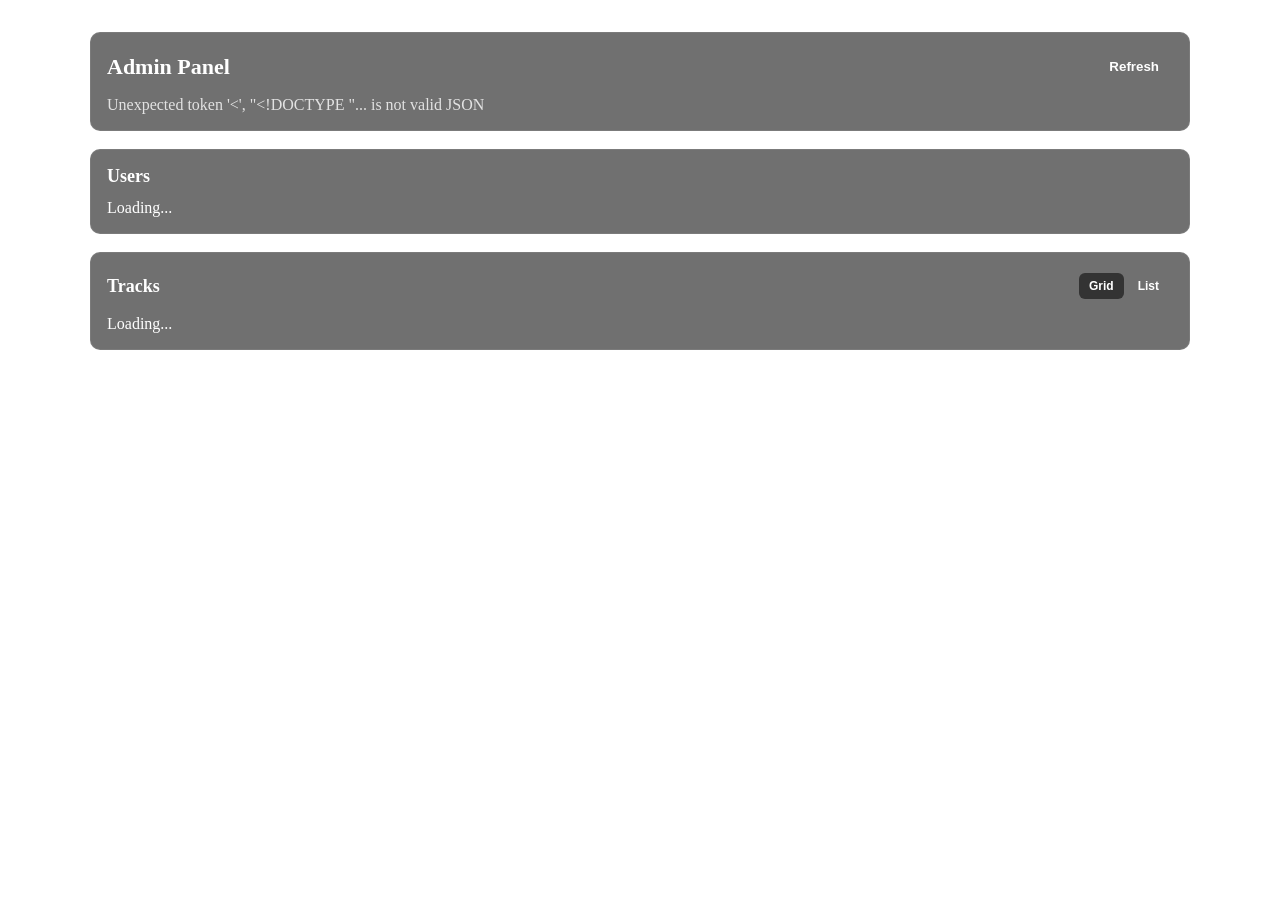
==== web/templates/admin.html @ 84b55ef0 "first commit" ====
<!DOCTYPE html>
<html lang="en">
<head>
    <meta charset="UTF-8">
    <meta name="viewport" content="width=device-width, initial-scale=1.0">
    <title>Admin - Music Downloader</title>
    <link rel="stylesheet" href="{{ url_for('static', filename='css/style.css') }}">
    <style>
        body {
            display: block;
            overflow: auto;
            height: auto;
            grid-template-columns: none;
            grid-template-rows: none;
            padding: 0;
        }
        .admin-wrap {
            max-width: 1100px;
            margin: 0 auto;
            padding: 24px 16px;
            color: #fff;
        }
        .admin-card {
            background: rgba(18, 18, 18, 0.6);
            border: 1px solid rgba(255,255,255,0.08);
            border-radius: 10px;
            padding: 16px;
            margin-bottom: 18px;
        }
        .admin-card h2 {
            margin-bottom: 12px;
            font-size: 18px;
        }
        .admin-card-title-row {
            display: flex;
            align-items: center;
            justify-content: space-between;
            gap: 12px;
            margin-bottom: 12px;
        }
        .admin-card-title-row h2 {
            margin: 0;
        }
        .admin-view-toggle {
            display: flex;
            background: var(--spotify-gray);
            border-radius: 6px;
            padding: 4px;
            gap: 4px;
        }
        .admin-view-toggle button {
            background: transparent;
            border: none;
            color: var(--spotify-light-gray);
            padding: 6px 10px;
            border-radius: 6px;
            cursor: pointer;
            font-weight: 700;
            font-size: 12px;
        }
        .admin-view-toggle button.active {
            background: #333;
            color: var(--spotify-white);
        }
        .admin-track-actions {
            display: flex;
            align-items: center;
            gap: 10px;
            flex-wrap: wrap;
            justify-content: flex-end;
        }
        .admin-track-meta {
            font-size: 12px;
            opacity: .75;
            margin-top: 6px;
            display: flex;
            gap: 10px;
            flex-wrap: wrap;
        }
        .admin-track-meta a {
            color: rgba(255,255,255,0.75);
            text-decoration: none;
        }
        .admin-track-meta a:hover {
            text-decoration: underline;
            color: #fff;
        }
        .admin-row {
            display: flex;
            gap: 12px;
            align-items: center;
            justify-content: space-between;
        }
        table.admin-table {
            width: 100%;
            border-collapse: collapse;
            font-size: 13px;
        }
        table.admin-table th,
        table.admin-table td {
            padding: 10px 8px;
            border-bottom: 1px solid rgba(255,255,255,0.08);
            text-align: left;
            vertical-align: top;
        }
        table.admin-table th {
            color: rgba(255,255,255,0.7);
            font-weight: 700;
        }
        .mono {
            font-family: ui-monospace, SFMono-Regular, Menlo, Monaco, Consolas, "Liberation Mono", "Courier New", monospace;
        }
        .admin-btn {
            background: var(--spotify-green);
            color: #fff;
            border: none;
            border-radius: 8px;
            padding: 10px 14px;
            cursor: pointer;
            font-weight: 700;
        }
        .admin-btn:disabled {
            opacity: 0.6;
            cursor: not-allowed;
        }
    </style>
</head>
<body>
    <div class="admin-wrap">
        <div class="admin-card">
            <div class="admin-row">
                <h1 style="margin:0; font-size:22px;">Admin Panel</h1>
                <button class="admin-btn" id="refreshBtn">Refresh</button>
            </div>
            <div id="adminAuthMsg" style="margin-top:12px; color: rgba(255,255,255,0.8);"></div>
        </div>

        <div class="admin-card">
            <div class="admin-card-title-row">
                <h2>Users</h2>
            </div>
            <div id="usersList"></div>
        </div>

        <div class="admin-card">
            <div class="admin-card-title-row">
                <h2>Tracks</h2>
                <div class="admin-track-actions">
                    <div class="admin-view-toggle" id="tracksViewToggle" title="View">
                        <button type="button" class="active" data-view="grid">Grid</button>
                        <button type="button" data-view="list">List</button>
                    </div>
                </div>
            </div>
            <div id="tracksList"></div>
        </div>
    </div>

    <script>
        const usersList = document.getElementById('usersList');
        const tracksList = document.getElementById('tracksList');
        const refreshBtn = document.getElementById('refreshBtn');
        const adminAuthMsg = document.getElementById('adminAuthMsg');

        function showMsg(text) {
            adminAuthMsg.textContent = text || '';
        }

        function renderUsers(users) {
            if (!users || users.length === 0) {
                usersList.innerHTML = '<div style="opacity:0.8;">No users</div>';
                return;
            }
            const rows = users.map(u => `
                <tr>
                    <td class="mono">${u.id}</td>
                    <td>${u.username || ''}</td>
                    <td>${u.first_name || ''}</td>
                    <td>${u.last_name || ''}</td>
                    <td>${u.total_downloads}</td>
                    <td>${u.last_active || ''}</td>
                    <td>${u.is_admin ? 'yes' : 'no'}</td>
                </tr>
            `).join('');

            usersList.innerHTML = `
                <table class="admin-table">
                    <thead>
                        <tr>
                            <th>User ID</th>
                            <th>Username</th>
                            <th>First</th>
                            <th>Last</th>
                            <th>Total downloads</th>
                            <th>Last active</th>
                            <th>Admin</th>
                        </tr>
                    </thead>
                    <tbody>${rows}</tbody>
                </table>
            `;
        }

        function renderTracks(tracks) {
            if (!tracks || tracks.length === 0) {
                tracksList.innerHTML = '<div style="opacity:0.8;">No tracks</div>';
                return;
            }
            const cards = tracks.map(t => {
                const safeId = String(t.id || '').replace(/"/g, '&quot;');
                const safeName = String(t.name || '').replace(/"/g, '&quot;');
                const safeArtist = String(t.artist || '').replace(/"/g, '&quot;');

                const img = t.image
                    ? `<img loading="lazy" decoding="async" src="${t.image}" alt="${safeName}" />`
                    : `<svg viewBox="0 0 24 24" fill="currentColor"><path d="M12 3v10.55c-.59-.34-1.27-.55-2-.55-2.21 0-4 1.79-4 4s1.79 4 4 4 4-1.79 4-4V7h4V3h-6z"/></svg>`;

                const url = t.spotify_url ? String(t.spotify_url) : '';
                const urlHtml = url ? `<a href="${url}" target="_blank" rel="noreferrer">Spotify</a>` : '';

                return `
                    <div class="track-card" data-track-id="${safeId}">
                        <div class="track-image">${img}</div>
                        <div class="track-info">
                            <div class="track-name" title="${safeName}">${t.name || ''}</div>
                            <div class="track-artist" title="${safeArtist}">${t.artist || ''}</div>
                            <div class="admin-track-meta">
                                <span title="Downloads">⬇ ${t.download_count ?? 0}</span>
                                <span class="mono" title="Track ID">${t.id || ''}</span>
                                ${urlHtml ? `<span>${urlHtml}</span>` : ``}
                            </div>
                        </div>
                        <div class="track-actions">
                            <button class="action-btn secondary" title="Delete" onclick="deleteTrack('${safeId}')">
                                <svg viewBox="0 0 24 24" fill="currentColor">
                                    <path d="M6 7h12l-1 14H7L6 7zm3-3h6l1 2H8l1-2z"/>
                                </svg>
                            </button>
                        </div>
                    </div>
                `;
            }).join('');

            tracksList.innerHTML = `<div class="results-grid" id="adminTracksGrid">${cards}</div>`;
        }

        async function apiGet(path) {
            const res = await fetch(path, {
                credentials: 'same-origin'
            });
            const data = await res.json();
            if (!res.ok) {
                throw new Error(data.error || 'Request failed');
            }
            return data;
        }

        async function loadAdmin() {
            try {
                refreshBtn.disabled = true;
                showMsg('Loading...');
                usersList.innerHTML = 'Loading...';
                tracksList.innerHTML = 'Loading...';

                const usersData = await apiGet('/admin/api/users?limit=50&offset=0');
                const tracksData = await apiGet('/admin/api/tracks?limit=50');

                renderUsers(usersData.users || []);
                renderTracks(tracksData.tracks || []);

                showMsg('');
            } catch (e) {
                console.error(e);
                showMsg(e.message || 'Admin load failed');
            } finally {
                refreshBtn.disabled = false;
            }
        }

        async function deleteTrack(trackId) {
            if (!trackId) return;
            const ok = confirm(`Delete track from database?\n\n${trackId}`);
            if (!ok) return;

            try {
                showMsg('Deleting...');
                const res = await fetch('/admin/api/tracks/delete', {
                    method: 'POST',
                    headers: {
                        'Content-Type': 'application/json'
                    },
                    credentials: 'same-origin',
                    body: JSON.stringify({ track_id: trackId })
                });
                const data = await res.json();
                if (!res.ok) {
                    throw new Error(data.error || 'Delete failed');
                }
                showMsg('');
                await loadAdmin();
            } catch (e) {
                console.error(e);
                showMsg(e.message || 'Delete failed');
            }
        }

        loadAdmin();
        refreshBtn.addEventListener('click', loadAdmin);

        // View toggle (grid/list) для треков как в Discover
        const tracksViewToggle = document.getElementById('tracksViewToggle');
        tracksViewToggle?.addEventListener('click', (e) => {
            const btn = e.target.closest('button[data-view]');
            if (!btn) return;
            const view = btn.dataset.view;
            tracksViewToggle.querySelectorAll('button').forEach(b => b.classList.remove('active'));
            btn.classList.add('active');
            const grid = document.getElementById('adminTracksGrid');
            if (!grid) return;
            if (view === 'list') grid.classList.add('list-view');
            else grid.classList.remove('list-view');
        });
    </script>
</body>
</html>
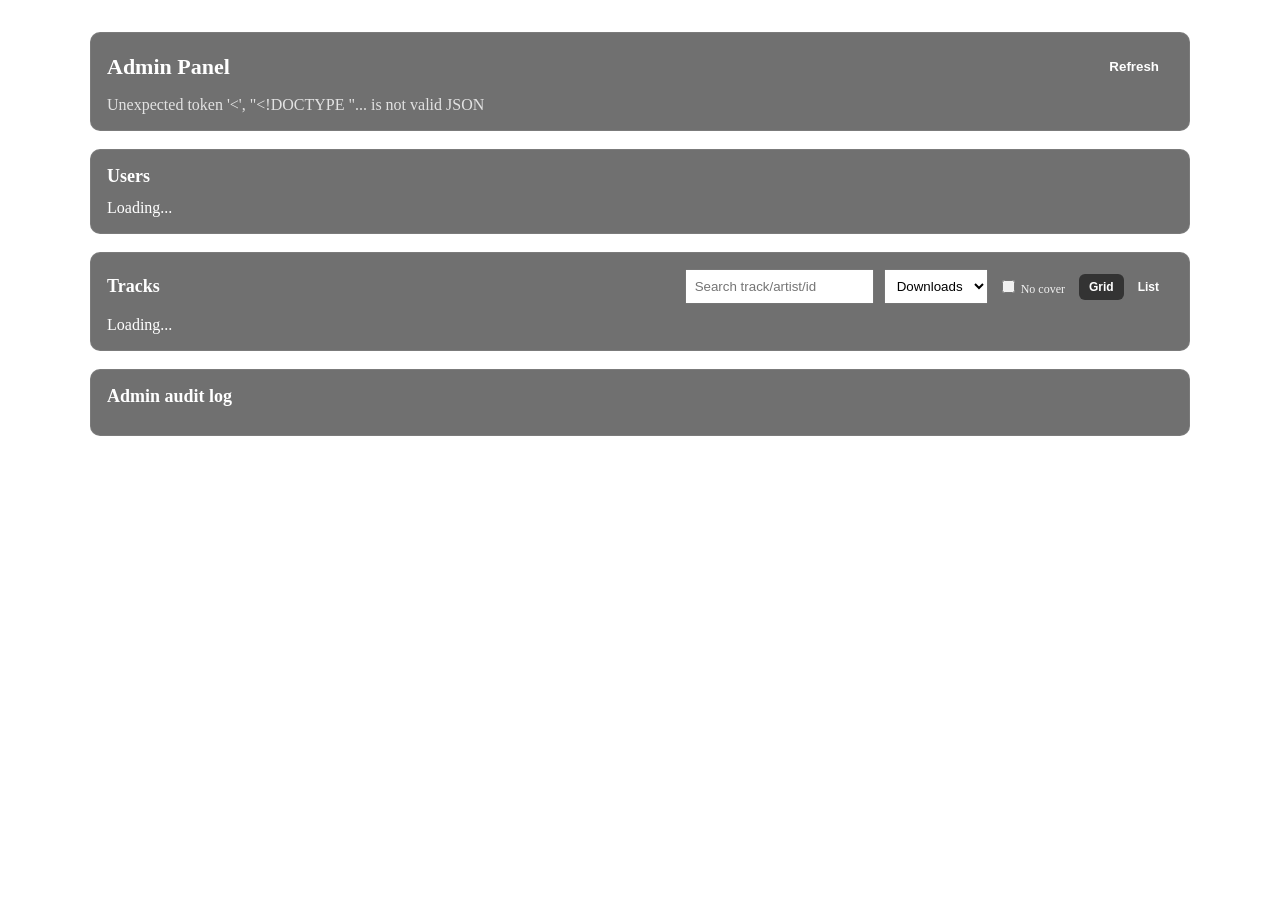
==== commit 9bcb5fd3: "first commit" ====
--- a/web/templates/admin.html
+++ b/web/templates/admin.html
@@ -146,6 +146,16 @@
             <div class="admin-card-title-row">
                 <h2>Tracks</h2>
                 <div class="admin-track-actions">
+                    <input id="trackQuery" class="text-input" style="max-width:220px; padding:8px;" placeholder="Search track/artist/id" />
+                    <select id="trackSort" class="text-input" style="max-width:160px; padding:8px;">
+                        <option value="downloads_desc">Downloads</option>
+                        <option value="name_asc">Name A-Z</option>
+                        <option value="name_desc">Name Z-A</option>
+                    </select>
+                    <label style="font-size:12px; opacity:.9;">
+                        <input type="checkbox" id="withoutCoverOnly" />
+                        No cover
+                    </label>
                     <div class="admin-view-toggle" id="tracksViewToggle" title="View">
                         <button type="button" class="active" data-view="grid">Grid</button>
                         <button type="button" data-view="list">List</button>
@@ -154,6 +164,12 @@
             </div>
             <div id="tracksList"></div>
         </div>
+        <div class="admin-card">
+            <div class="admin-card-title-row">
+                <h2>Admin audit log</h2>
+            </div>
+            <div id="auditList"></div>
+        </div>
     </div>
 
     <script>
@@ -161,6 +177,7 @@
         const tracksList = document.getElementById('tracksList');
         const refreshBtn = document.getElementById('refreshBtn');
         const adminAuthMsg = document.getElementById('adminAuthMsg');
+        const auditList = document.getElementById('auditList');
 
         function showMsg(text) {
             adminAuthMsg.textContent = text || '';
@@ -255,6 +272,24 @@
             return data;
         }
 
+        function renderAudit(logs) {
+            if (!logs || logs.length === 0) {
+                auditList.innerHTML = '<div style="opacity:0.8;">No audit logs</div>';
+                return;
+            }
+            const rows = logs.map(l => `
+                <tr>
+                    <td>${l.created_at || ''}</td>
+                    <td class="mono">${l.admin_user_id || ''}</td>
+                    <td>${l.action || ''}</td>
+                    <td>${l.target_type || ''}</td>
+                    <td class="mono">${l.target_id || ''}</td>
+                    <td>${l.details || ''}</td>
+                </tr>
+            `).join('');
+            auditList.innerHTML = `<table class="admin-table"><thead><tr><th>At</th><th>Admin</th><th>Action</th><th>Type</th><th>Target</th><th>Details</th></tr></thead><tbody>${rows}</tbody></table>`;
+        }
+
         async function loadAdmin() {
             try {
                 refreshBtn.disabled = true;
@@ -263,10 +298,15 @@
                 tracksList.innerHTML = 'Loading...';
 
                 const usersData = await apiGet('/admin/api/users?limit=50&offset=0');
-                const tracksData = await apiGet('/admin/api/tracks?limit=50');
+                const trackQuery = encodeURIComponent(document.getElementById('trackQuery').value || '');
+                const sortBy = encodeURIComponent(document.getElementById('trackSort').value || 'downloads_desc');
+                const noCover = document.getElementById('withoutCoverOnly').checked ? 1 : 0;
+                const tracksData = await apiGet(`/admin/api/tracks?limit=80&q=${trackQuery}&sort_by=${sortBy}&without_cover=${noCover}`);
+                const auditData = await apiGet('/admin/api/audit-logs?limit=50');
 
                 renderUsers(usersData.users || []);
                 renderTracks(tracksData.tracks || []);
+                renderAudit(auditData.logs || []);
 
                 showMsg('');
             } catch (e) {
@@ -306,6 +346,9 @@
 
         loadAdmin();
         refreshBtn.addEventListener('click', loadAdmin);
+        document.getElementById('trackQuery').addEventListener('input', () => loadAdmin());
+        document.getElementById('trackSort').addEventListener('change', () => loadAdmin());
+        document.getElementById('withoutCoverOnly').addEventListener('change', () => loadAdmin());
 
         // View toggle (grid/list) для треков как в Discover
         const tracksViewToggle = document.getElementById('tracksViewToggle');
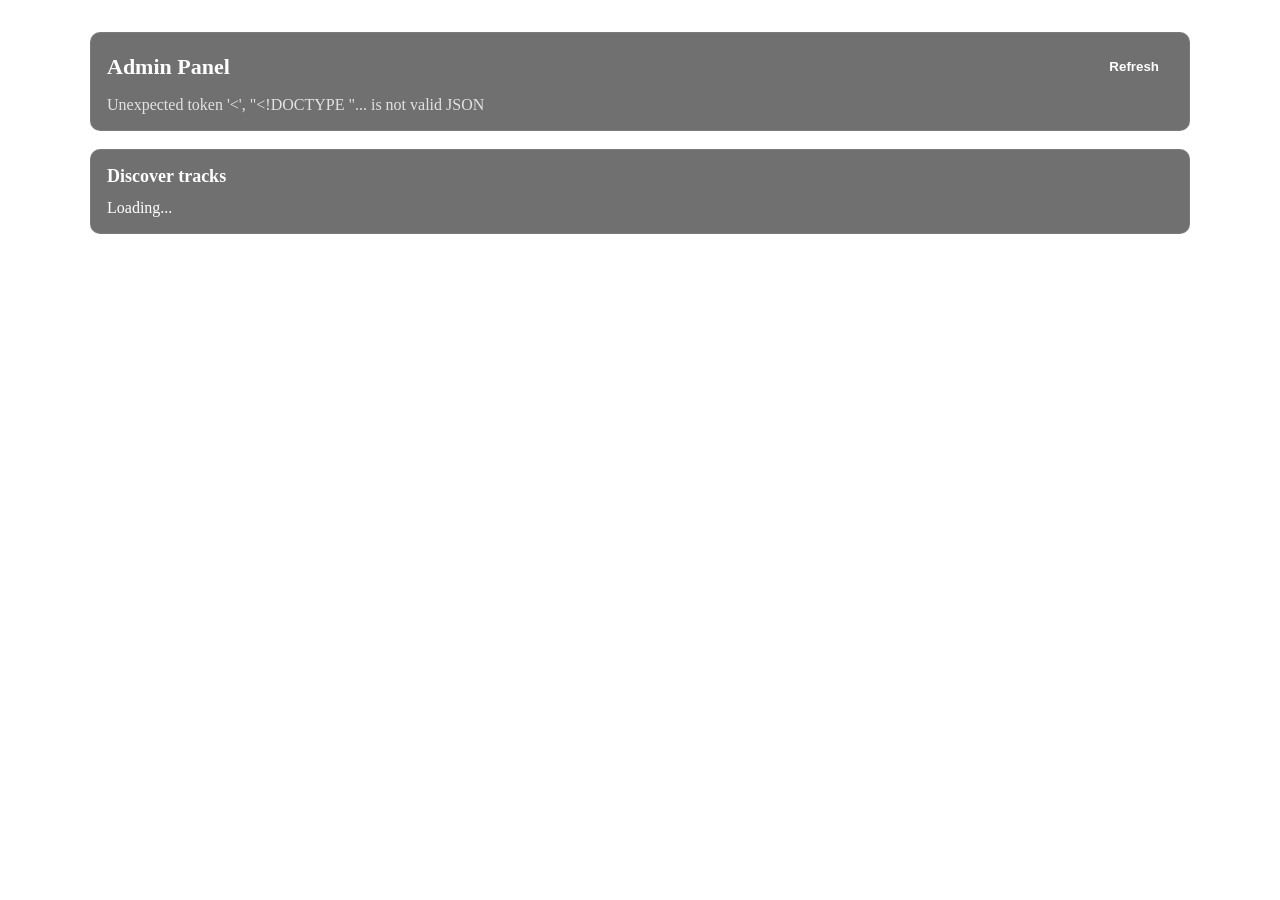
==== commit 56bf43a5: "first commit" ====
--- a/web/templates/admin.html
+++ b/web/templates/admin.html
@@ -137,85 +137,19 @@
 
         <div class="admin-card">
             <div class="admin-card-title-row">
-                <h2>Users</h2>
-            </div>
-            <div id="usersList"></div>
-        </div>
-
-        <div class="admin-card">
-            <div class="admin-card-title-row">
-                <h2>Tracks</h2>
-                <div class="admin-track-actions">
-                    <input id="trackQuery" class="text-input" style="max-width:220px; padding:8px;" placeholder="Search track/artist/id" />
-                    <select id="trackSort" class="text-input" style="max-width:160px; padding:8px;">
-                        <option value="downloads_desc">Downloads</option>
-                        <option value="name_asc">Name A-Z</option>
-                        <option value="name_desc">Name Z-A</option>
-                    </select>
-                    <label style="font-size:12px; opacity:.9;">
-                        <input type="checkbox" id="withoutCoverOnly" />
-                        No cover
-                    </label>
-                    <div class="admin-view-toggle" id="tracksViewToggle" title="View">
-                        <button type="button" class="active" data-view="grid">Grid</button>
-                        <button type="button" data-view="list">List</button>
-                    </div>
-                </div>
+                <h2>Discover tracks</h2>
             </div>
             <div id="tracksList"></div>
         </div>
-        <div class="admin-card">
-            <div class="admin-card-title-row">
-                <h2>Admin audit log</h2>
-            </div>
-            <div id="auditList"></div>
-        </div>
     </div>
 
     <script>
-        const usersList = document.getElementById('usersList');
         const tracksList = document.getElementById('tracksList');
         const refreshBtn = document.getElementById('refreshBtn');
         const adminAuthMsg = document.getElementById('adminAuthMsg');
-        const auditList = document.getElementById('auditList');
 
         function showMsg(text) {
             adminAuthMsg.textContent = text || '';
-        }
-
-        function renderUsers(users) {
-            if (!users || users.length === 0) {
-                usersList.innerHTML = '<div style="opacity:0.8;">No users</div>';
-                return;
-            }
-            const rows = users.map(u => `
-                <tr>
-                    <td class="mono">${u.id}</td>
-                    <td>${u.username || ''}</td>
-                    <td>${u.first_name || ''}</td>
-                    <td>${u.last_name || ''}</td>
-                    <td>${u.total_downloads}</td>
-                    <td>${u.last_active || ''}</td>
-                    <td>${u.is_admin ? 'yes' : 'no'}</td>
-                </tr>
-            `).join('');
-
-            usersList.innerHTML = `
-                <table class="admin-table">
-                    <thead>
-                        <tr>
-                            <th>User ID</th>
-                            <th>Username</th>
-                            <th>First</th>
-                            <th>Last</th>
-                            <th>Total downloads</th>
-                            <th>Last active</th>
-                            <th>Admin</th>
-                        </tr>
-                    </thead>
-                    <tbody>${rows}</tbody>
-                </table>
-            `;
         }
 
         function renderTracks(tracks) {
@@ -242,7 +176,6 @@
                             <div class="track-name" title="${safeName}">${t.name || ''}</div>
                             <div class="track-artist" title="${safeArtist}">${t.artist || ''}</div>
                             <div class="admin-track-meta">
-                                <span title="Downloads">⬇ ${t.download_count ?? 0}</span>
                                 <span class="mono" title="Track ID">${t.id || ''}</span>
                                 ${urlHtml ? `<span>${urlHtml}</span>` : ``}
                             </div>
@@ -272,41 +205,15 @@
             return data;
         }
 
-        function renderAudit(logs) {
-            if (!logs || logs.length === 0) {
-                auditList.innerHTML = '<div style="opacity:0.8;">No audit logs</div>';
-                return;
-            }
-            const rows = logs.map(l => `
-                <tr>
-                    <td>${l.created_at || ''}</td>
-                    <td class="mono">${l.admin_user_id || ''}</td>
-                    <td>${l.action || ''}</td>
-                    <td>${l.target_type || ''}</td>
-                    <td class="mono">${l.target_id || ''}</td>
-                    <td>${l.details || ''}</td>
-                </tr>
-            `).join('');
-            auditList.innerHTML = `<table class="admin-table"><thead><tr><th>At</th><th>Admin</th><th>Action</th><th>Type</th><th>Target</th><th>Details</th></tr></thead><tbody>${rows}</tbody></table>`;
-        }
-
         async function loadAdmin() {
             try {
                 refreshBtn.disabled = true;
                 showMsg('Loading...');
-                usersList.innerHTML = 'Loading...';
                 tracksList.innerHTML = 'Loading...';
 
-                const usersData = await apiGet('/admin/api/users?limit=50&offset=0');
-                const trackQuery = encodeURIComponent(document.getElementById('trackQuery').value || '');
-                const sortBy = encodeURIComponent(document.getElementById('trackSort').value || 'downloads_desc');
-                const noCover = document.getElementById('withoutCoverOnly').checked ? 1 : 0;
-                const tracksData = await apiGet(`/admin/api/tracks?limit=80&q=${trackQuery}&sort_by=${sortBy}&without_cover=${noCover}`);
-                const auditData = await apiGet('/admin/api/audit-logs?limit=50');
-
-                renderUsers(usersData.users || []);
+                const tracksData = await apiGet('/api/library?limit=500');
+
                 renderTracks(tracksData.tracks || []);
-                renderAudit(auditData.logs || []);
 
                 showMsg('');
             } catch (e) {
@@ -346,23 +253,6 @@
 
         loadAdmin();
         refreshBtn.addEventListener('click', loadAdmin);
-        document.getElementById('trackQuery').addEventListener('input', () => loadAdmin());
-        document.getElementById('trackSort').addEventListener('change', () => loadAdmin());
-        document.getElementById('withoutCoverOnly').addEventListener('change', () => loadAdmin());
-
-        // View toggle (grid/list) для треков как в Discover
-        const tracksViewToggle = document.getElementById('tracksViewToggle');
-        tracksViewToggle?.addEventListener('click', (e) => {
-            const btn = e.target.closest('button[data-view]');
-            if (!btn) return;
-            const view = btn.dataset.view;
-            tracksViewToggle.querySelectorAll('button').forEach(b => b.classList.remove('active'));
-            btn.classList.add('active');
-            const grid = document.getElementById('adminTracksGrid');
-            if (!grid) return;
-            if (view === 'list') grid.classList.add('list-view');
-            else grid.classList.remove('list-view');
-        });
     </script>
 </body>
 </html>
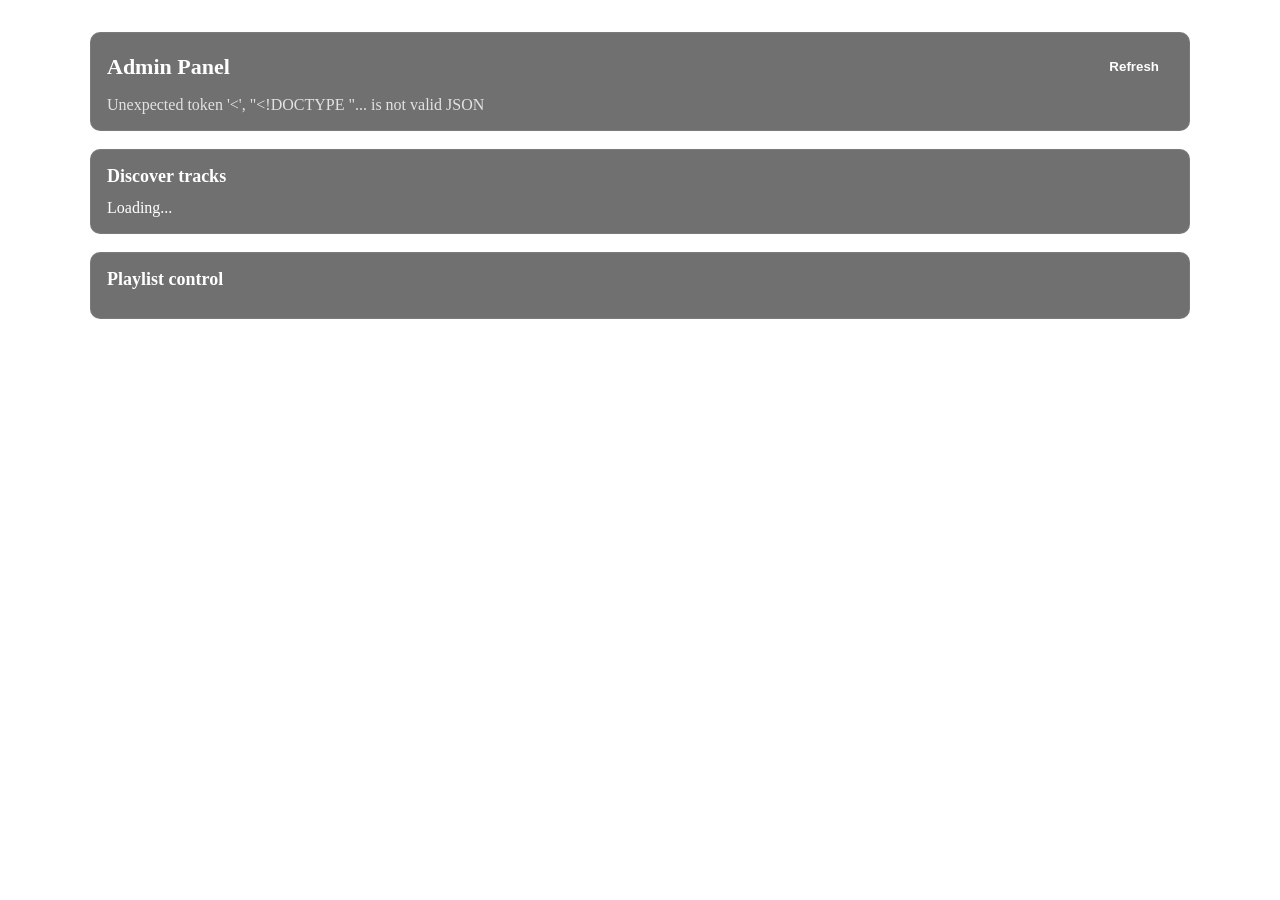
==== commit 41d240f4: "first commit" ====
--- a/web/templates/admin.html
+++ b/web/templates/admin.html
@@ -141,10 +141,18 @@
             </div>
             <div id="tracksList"></div>
         </div>
+
+        <div class="admin-card">
+            <div class="admin-card-title-row">
+                <h2>Playlist control</h2>
+            </div>
+            <div id="playlistList"></div>
+        </div>
     </div>
 
     <script>
         const tracksList = document.getElementById('tracksList');
+        const playlistList = document.getElementById('playlistList');
         const refreshBtn = document.getElementById('refreshBtn');
         const adminAuthMsg = document.getElementById('adminAuthMsg');
 
@@ -194,6 +202,55 @@
             tracksList.innerHTML = `<div class="results-grid" id="adminTracksGrid">${cards}</div>`;
         }
 
+        function renderPlaylists(playlists) {
+            if (!playlists || playlists.length === 0) {
+                playlistList.innerHTML = '<div style="opacity:0.8;">No playlists</div>';
+                return;
+            }
+            const rows = playlists.map(pl => {
+                const sid = String(pl.spotify_id || '').replace(/"/g, '&quot;');
+                const safeName = String(pl.name || '').replace(/"/g, '&quot;');
+                const safeOwner = String(pl.owner || '').replace(/"/g, '&quot;');
+                const total = pl.total_tracks ?? '-';
+                const cached = pl.cached_tracks_count ?? 0;
+                const status = pl.is_cached_public ? 'cached' : 'not cached';
+                const updated = pl.updated_at || '';
+                return `
+                    <tr>
+                        <td class="mono">${sid}</td>
+                        <td>${safeName}</td>
+                        <td>${safeOwner}</td>
+                        <td>${total}</td>
+                        <td>${cached}</td>
+                        <td>${status}</td>
+                        <td class="mono">${updated}</td>
+                        <td>
+                            <button class="admin-btn" style="padding:6px 10px; margin-right:6px;" onclick="cachePlaylistNow('${sid}')">Cache now</button>
+                            <button class="admin-btn" style="padding:6px 10px; background:#b92d2d;" onclick="deletePublicPlaylist('${sid}')">Delete</button>
+                        </td>
+                    </tr>
+                `;
+            }).join('');
+
+            playlistList.innerHTML = `
+                <table class="admin-table">
+                    <thead>
+                        <tr>
+                            <th>Spotify ID</th>
+                            <th>Name</th>
+                            <th>Owner</th>
+                            <th>Total</th>
+                            <th>Cached</th>
+                            <th>Status</th>
+                            <th>Updated</th>
+                            <th>Actions</th>
+                        </tr>
+                    </thead>
+                    <tbody>${rows}</tbody>
+                </table>
+            `;
+        }
+
         async function apiGet(path) {
             const res = await fetch(path, {
                 credentials: 'same-origin'
@@ -212,8 +269,10 @@
                 tracksList.innerHTML = 'Loading...';
 
                 const tracksData = await apiGet('/api/library?limit=500');
+                const playlistsData = await apiGet('/admin/api/playlists/public?limit=200');
 
                 renderTracks(tracksData.tracks || []);
+                renderPlaylists(playlistsData.playlists || []);
 
                 showMsg('');
             } catch (e) {
@@ -251,6 +310,45 @@
             }
         }
 
+        async function deletePublicPlaylist(spotifyId) {
+            if (!spotifyId) return;
+            const ok = confirm(`Delete public playlist?\n\n${spotifyId}`);
+            if (!ok) return;
+            try {
+                showMsg('Deleting playlist...');
+                const res = await fetch('/admin/api/playlists/public/delete', {
+                    method: 'POST',
+                    headers: { 'Content-Type': 'application/json' },
+                    credentials: 'same-origin',
+                    body: JSON.stringify({ spotify_id: spotifyId })
+                });
+                const data = await res.json();
+                if (!res.ok) throw new Error(data.error || 'Delete failed');
+                await loadAdmin();
+                showMsg('');
+            } catch (e) {
+                showMsg(e.message || 'Delete failed');
+            }
+        }
+
+        async function cachePlaylistNow(spotifyId) {
+            if (!spotifyId) return;
+            try {
+                showMsg('Starting cache job...');
+                const res = await fetch('/admin/api/playlists/public/cache', {
+                    method: 'POST',
+                    headers: { 'Content-Type': 'application/json' },
+                    credentials: 'same-origin',
+                    body: JSON.stringify({ spotify_id: spotifyId, limit: 100 })
+                });
+                const data = await res.json();
+                if (!res.ok) throw new Error(data.error || 'Cache start failed');
+                showMsg(`Cache job started: ${data.job_id}`);
+            } catch (e) {
+                showMsg(e.message || 'Cache start failed');
+            }
+        }
+
         loadAdmin();
         refreshBtn.addEventListener('click', loadAdmin);
     </script>
